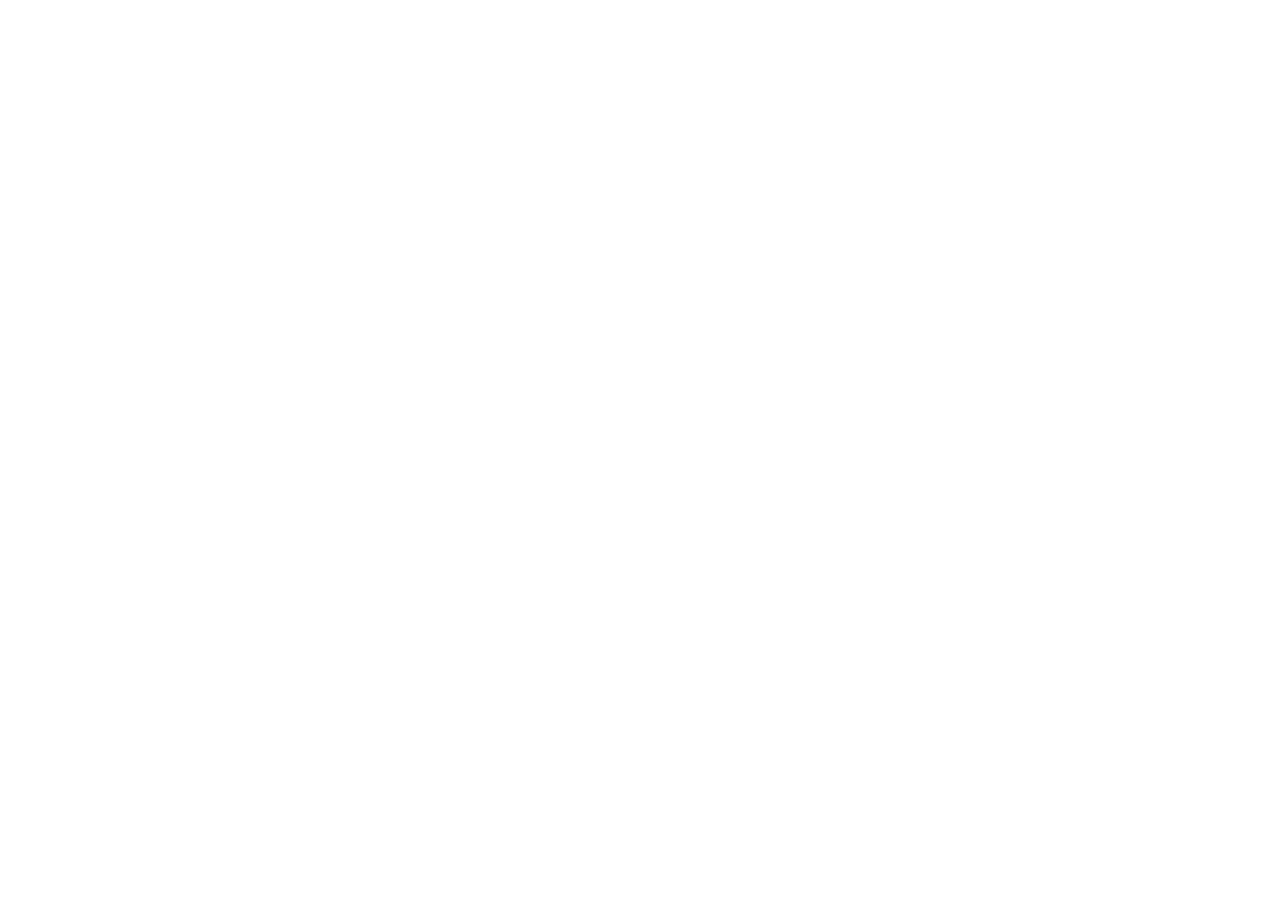
==== index.html @ a12733b0 "First Commit" ====
<!DOCTYPE html>
<html lang="en">
<head>
    <meta charset="UTF-8">
    <meta http-equiv="X-UA-Compatible" content="IE=edge">
    <meta name="viewport" content="width=device-width, initial-scale=1.0">
    <title>Document</title>
</head>
<body>
    
</body>
</html>
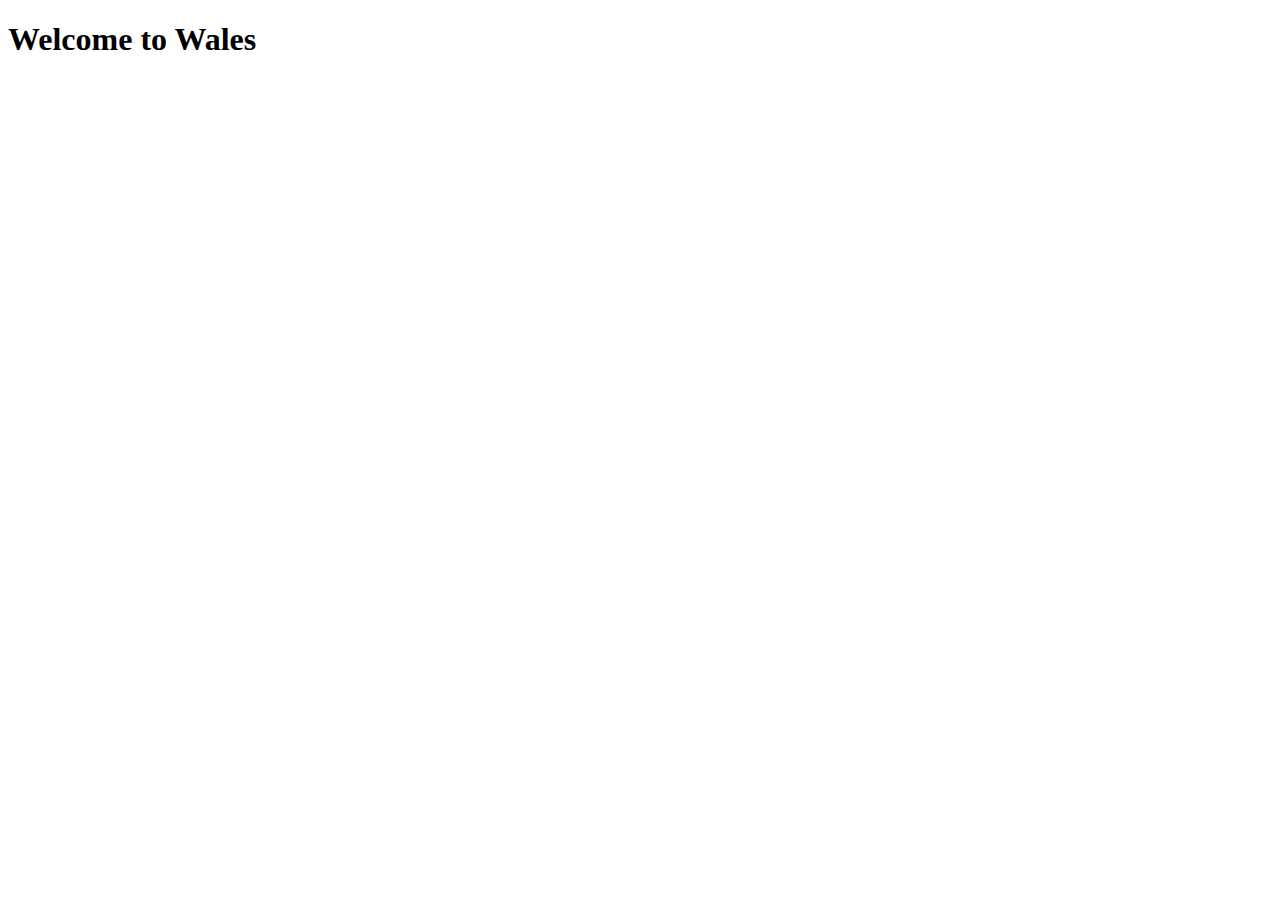
==== commit 8a1d49d4: "Add Heading to page" ====
--- a/index.html
+++ b/index.html
@@ -4,9 +4,9 @@
     <meta charset="UTF-8">
     <meta http-equiv="X-UA-Compatible" content="IE=edge">
     <meta name="viewport" content="width=device-width, initial-scale=1.0">
-    <title>Document</title>
+    <title>Hello Wales</title>
 </head>
 <body>
-    
+    <h1>Welcome to Wales</h1>
 </body>
 </html>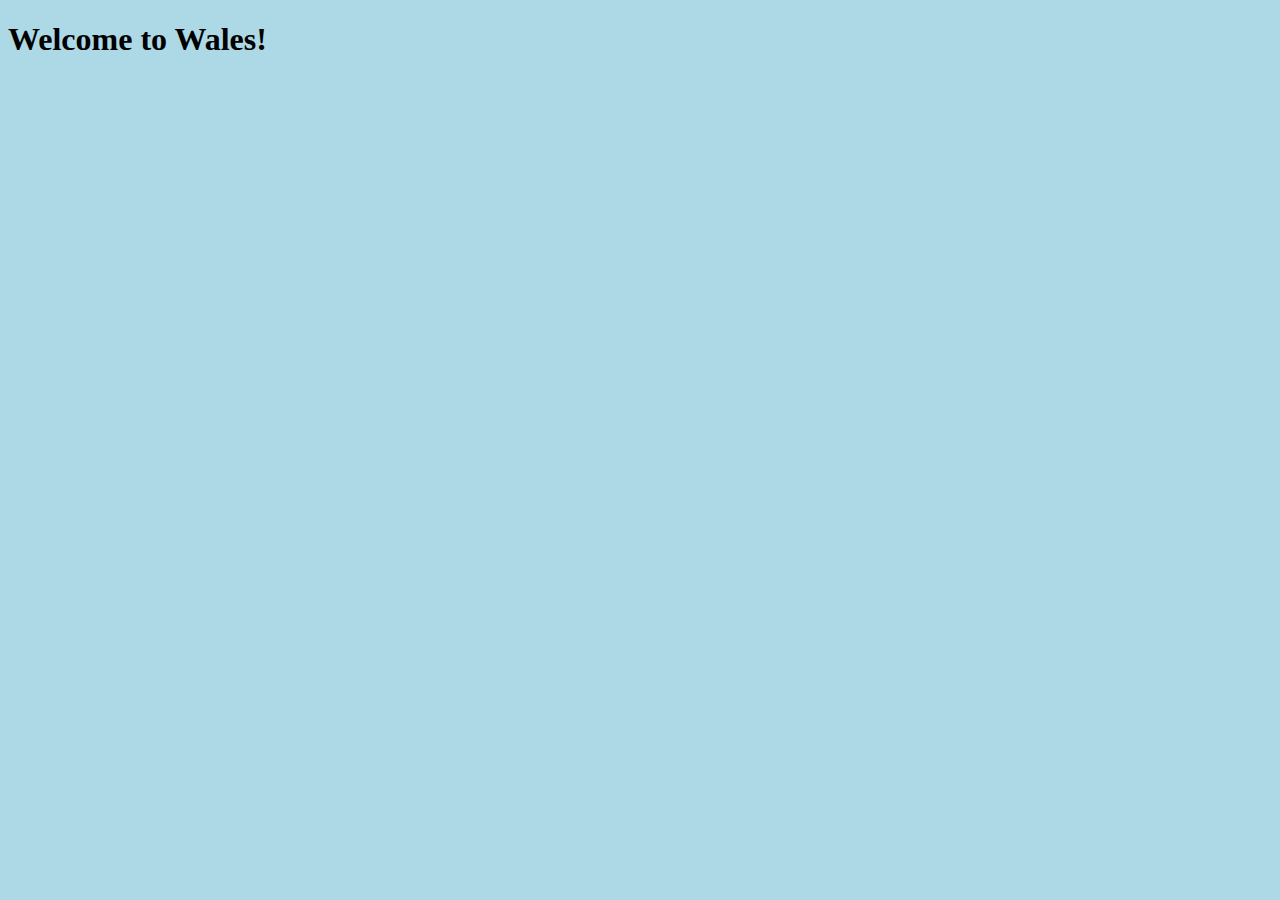
==== commit 17d93ee8: "Add Stylesheet and emphasis on Wales" ====
--- a/index.html
+++ b/index.html
@@ -5,8 +5,9 @@
     <meta http-equiv="X-UA-Compatible" content="IE=edge">
     <meta name="viewport" content="width=device-width, initial-scale=1.0">
     <title>Hello Wales</title>
+    <link rel="stylesheet" href="site.css">
 </head>
 <body>
-    <h1>Welcome to Wales</h1>
+    <h1>Welcome to Wales!</h1>
 </body>
 </html>--- a/site.css
+++ b/site.css
@@ -0,0 +1,3 @@
+body {
+    background-color: lightblue;
+}